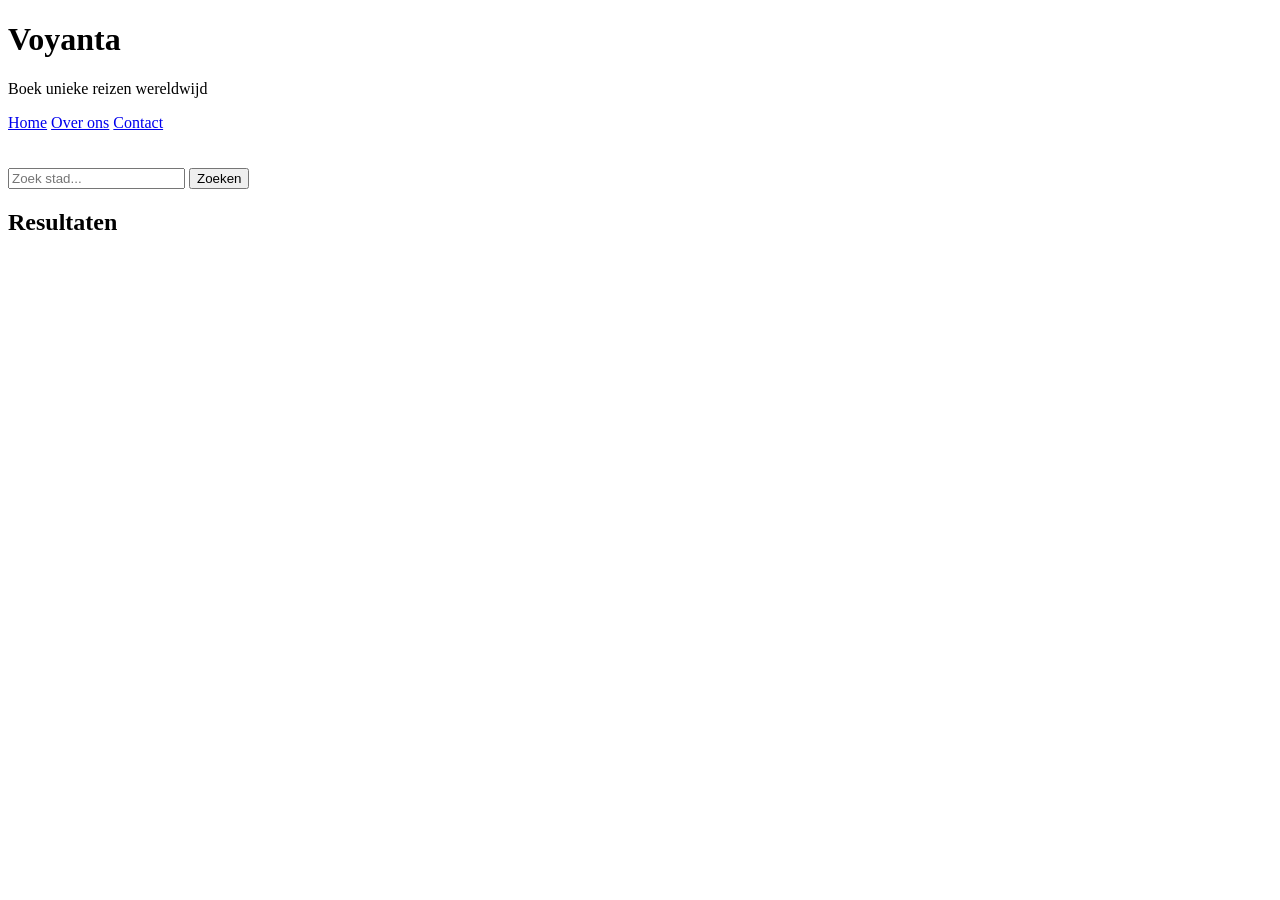
==== index.html @ 0a5385d0 "Add files via upload" ====
<!DOCTYPE html>
<html>
<head>
<link rel='stylesheet' href='styles.css'>
</head>
<body>
<header>
<h1>Voyanta</h1>
<p>Boek unieke reizen wereldwijd</p>
<nav>
<a href='index.html'>Home</a>
<a href='about.html'>Over ons</a>
<a href='contact.html'>Contact</a>
</nav>
<br><br>
<input id='search' placeholder='Zoek stad...'>
<button onclick='searchHotels()'>Zoeken</button>
</header>

<div class='container'>
<h2>Resultaten</h2>
<div id='results' class='grid'></div>
</div>

<script src='app.js'></script>
</body>
</html>
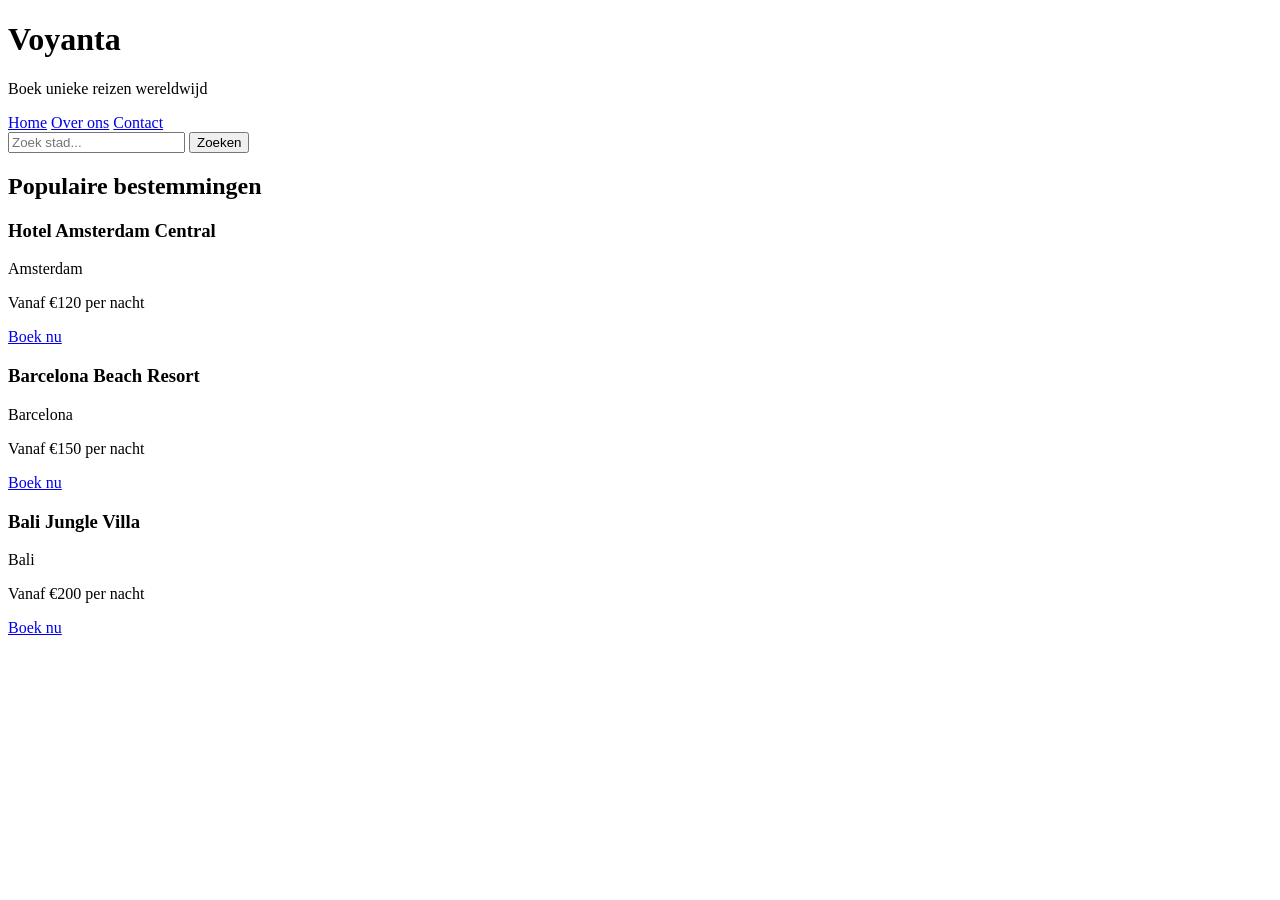
==== commit 5a48d666: "Update index.html" ====
--- a/index.html
+++ b/index.html
@@ -1,28 +1,55 @@
-
 <!DOCTYPE html>
-<html>
+<html lang="nl">
 <head>
-<link rel='stylesheet' href='styles.css'>
+    <meta charset="UTF-8">
+    <meta name="viewport" content="width=device-width, initial-scale=1.0">
+    <title>Voyanta - Boek unieke reizen wereldwijd</title>
+    <link rel="stylesheet" href="styles.css">
 </head>
 <body>
-<header>
-<h1>Voyanta</h1>
-<p>Boek unieke reizen wereldwijd</p>
-<nav>
-<a href='index.html'>Home</a>
-<a href='about.html'>Over ons</a>
-<a href='contact.html'>Contact</a>
-</nav>
-<br><br>
-<input id='search' placeholder='Zoek stad...'>
-<button onclick='searchHotels()'>Zoeken</button>
-</header>
 
-<div class='container'>
-<h2>Resultaten</h2>
-<div id='results' class='grid'></div>
-</div>
+    <header>
+        <h1>Voyanta</h1>
+        <p>Boek unieke reizen wereldwijd</p>
+        <nav>
+            <a href="#">Home</a>
+            <a href="#">Over ons</a>
+            <a href="#">Contact</a>
+        </nav>
+    </header>
 
-<script src='app.js'></script>
+    <div class="container">
+        <div class="search-box">
+            <input type="text" id="search" placeholder="Zoek stad...">
+            <button onclick="searchHotels()">Zoeken</button>
+        </div>
+
+        <h2>Populaire bestemmingen</h2>
+
+        <div id="results">
+            <div class="card">
+                <h3>Hotel Amsterdam Central</h3>
+                <p>Amsterdam</p>
+                <p>Vanaf €120 per nacht</p>
+                <a href="#" class="btn">Boek nu</a>
+            </div>
+
+            <div class="card">
+                <h3>Barcelona Beach Resort</h3>
+                <p>Barcelona</p>
+                <p>Vanaf €150 per nacht</p>
+                <a href="#" class="btn">Boek nu</a>
+            </div>
+
+            <div class="card">
+                <h3>Bali Jungle Villa</h3>
+                <p>Bali</p>
+                <p>Vanaf €200 per nacht</p>
+                <a href="#" class="btn">Boek nu</a>
+            </div>
+        </div>
+    </div>
+
+    <script src="app.js"></script>
 </body>
 </html>
